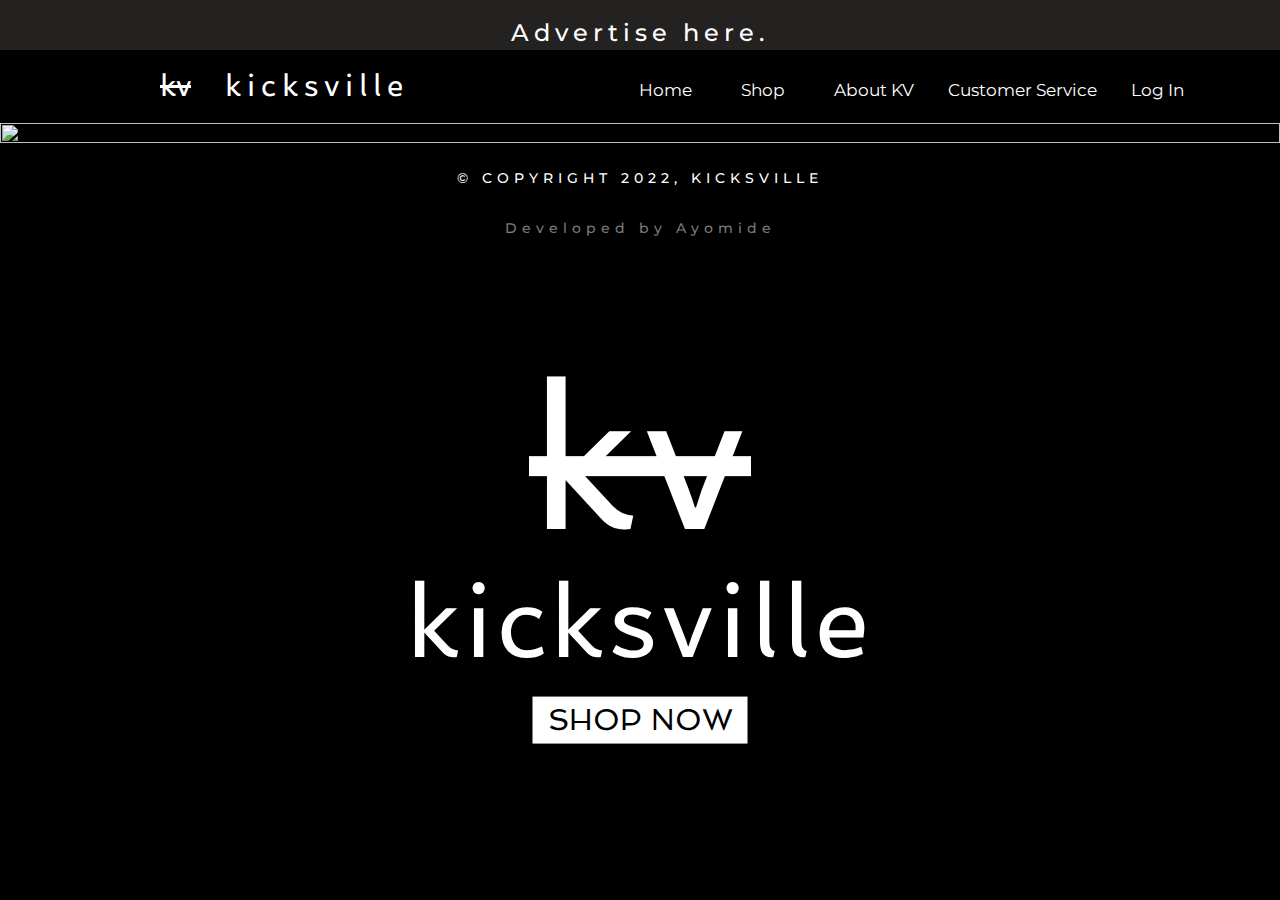
==== index.html @ f02df751 "Add files via upload" ====
<!DOCTYPE html>
<html lang="en-us">
<head>
<meta charset="utf-8">
	<title>Kicksville</title>


	<!-- Favicon -->
	<link rel="apple-touch-icon" sizes="180x180" href="/apple-touch-icon.png">
	<link rel="icon" type="image/png" sizes="32x32" href="/favicon-32x32.png">
	<link rel="icon" type="image/png" sizes="16x16" href="/favicon-16x16.png">
	<link rel="manifest" href="/site.webmanifest">

	<!-- Linkages -->
	<link rel="stylesheet" type="text/css" href="bootstrap.css">
	<link rel="stylesheet" type="text/css" href="custom.css">
<!-- Allan Font -->
	<link href='https://fonts.googleapis.com/css?family=Allan' rel='stylesheet'>
<!-- Aclonica Font -->
	<link rel="stylesheet"  href='https://fonts.googleapis.com/css?family=Aclonica'>
<!-- Montserrat Font -->
<link href="https://fonts.googleapis.com/css2?family=Montserrat:wght@300&display=swap" rel="stylesheet">
<!-- Spinnaker Font -->
<link href="https://fonts.googleapis.com/css2?family=Spinnaker&display=swap" rel="stylesheet">


<script src="https://kit.fontawesome.com/956d399ba0.js" crossorigin="anonymous"></script>
</head>
<body>
<h3 id="ads-bar">Advertise here.  </h3>

	<div>
<h1  class="logo">kv</h1>
	<h1  class="head">   &nbsp;     kicksville </h1>
	<i class="fa-solid fa-bars-staggered icon" onclick="clickBar()"></i>


<div class="topnav" id="topnavv" >
	
	<a href="index.html"> Home</a>
	<div class="dropdown">
		<a><button class="dropbtn" id="drop-btn" ">Shop <i class="fa-solid fa-chevron-down"></i></button></a>
		<div class="dropdown-content"> 
		<a href="index.html">Men</a>
		<a href="faq.html">Women</a>
		<a href="index.html">Kids</a>
		</div>
	</div>
			<a href="about.html">About KV</a>
			<a href="contact.html">Customer Service</a>
			<a href="index.html" ><i style="font-size: 30px" class="fas fa-user-circle log"></i> Log In</a> 
			</div>
			
	
	</div>

<img src="kick11.jpg" id="img">
<p  class="center" >kv</p>
<p id="kvtext">kicksville</p>
<div class="shopnow">
	<button class="shopnow-btn" > SHOP NOW</button>
</div>

<footer class="footer">
<p id="copyright">
	&#169; COPYRIGHT 2022, KICKSVILLE
</p>

<p>
	Developed by Ayomide
</p>
</footer>

<script>
	function clickBar() {
	  var x = document.getElementById("topnavv");
	  if (x.className === "topnav") {
		x.className += " responsive";
	  } else {
		x.className = "topnav";
	  }
	}



	</script> 
</body>
</html>
---- custom.css ----
body {
     background-color:black;
   	height: 100%;
     margin: 0;
}


.logo {
font-size: 30px;
color: white;
display:inline;
padding-left: 160px;
text-decoration: line-through;
text-decoration-line: line-through;
font-family: "Spinnaker";
height: 150px;
}

.head {
font-size: 30px;
color: white;
display: inline;
padding: 0px 0px;
padding-left: 0px;
letter-spacing: 0.2em;
text-decoration: none;
font-family: "Spinnaker";
height: 150px;
}

.head:hover{
  transform: scale(1.1);
}

a {font-size: 17px;
  text-decoration: none;
}

div {
background-color: black;
overflow: visible;
width:auto;
padding-top: 15px;
padding-bottom: 15px;
margin: 0;

}

.topnav {
 display: inline;
 padding-left: 200px;
 width: 100px;
 font-family:"Montserrat";
height: auto;

} 
 
.topnav a {
  color: white;
  padding:0px 15px;
  text-decoration: none;
  font-size: 17px;
  text-align: right;

}

   .topnav a:hover {
color:gray;
text-decoration: none;
}

.dropbtn {

  background-color:transparent;
  color: white;
  padding: 0px 15px;
  font-size: 17px;
  border: none;
  cursor: pointer;
  font-family:"Montserrat";
}

.dropdown {
  position: relative;
  display:inline;
}

.dropdown-content {
  display: none;
  position: absolute;
  background-color: black;
  width: inherit;
  min-width: 160px;
  box-shadow: none;
  z-index: 1;

}

.dropdown-content a {
  color: white;
  text-align: left;
  background-color: black;
  padding: 10px 10px;
  text-decoration: none;
  display: block;
  font-size: inherit;
}




.log  {
  color: darkorange;
  padding:0px px;
  padding-bottom: 0px;
  text-decoration: none;
  padding-top: 0px;
  font-size: 17px;
  text-align: right;

}

img { 
  height: 100%;
  width: 100%;
  display: block;
  
}

.container {
  position: relative;
}

.center {
    position: absolute;
    top: 50%;
    display: block;
    left: 50%;
    transform: translate(-50%, -50%);
    font-size: 200px;
    background-color: transparent;
    color: white;
    text-decoration: line-through;
    font-family:"Spinnaker"

  }

  #kvtext { 
    position: absolute;
    top: 68%;
    left: 50%;
    transform: translate(-50%, -50%);
    font-size: 100px;
    background-color: transparent;
    color: white;
    font-family: "Spinnaker";
  }
  
.shopnow {
  position: absolute;
  top: 80%;
  left: 50%;
  transform: translate(-50%, -50%);
  font-size: 30px;
  background-color: transparent;
  color:brown
}

.shopnow-btn {
background-color: white;
color: black;
display: block;
border: none;
padding: 2px 15px;
font-family: "Spinnaker"
}
 
.icon{
  display: none !important;
}

.shopnow-btn:hover{
color: white;
background-color: black;

}

#ads-bar{
  text-align: center;
  font-family:"Montserrat";
  color: white;
  font-weight: 500;
  letter-spacing: 5px;
  background-color: rgb(36, 33, 33);
  margin: 0;
  height: 50px;
  padding-top: 20px;
 
}

footer{
margin: 0;
background-color: black;


 
}

p{
  font-family:"Montserrat";
  color: #7c7a7a;
  text-align: center;
  font-weight: 500;
  padding: 20px;
  padding-bottom: 0;
  letter-spacing: 5px;
}

#copyright{
  padding-top: 0;
  margin-top: 0;
  color: white;
  margin-top: 20px;
}

@media (max-width:600px){
 
body{
  height: 100px;
}

 .head, .logo{
   font-size: 20px;
   text-align: left;
   padding-left: 0;
   margin-left: 0;
   margin-right: 0;
 }
 
 .center, #kvtext{
   display: none;
 }

 .shopnow{
   margin-top: 0;
   top: 65%;
 }

#img{
  height: 400px;
}



  .topnav a{
    display: none;
}
.topnav.responsive {position: relative;}
.topnav.responsive .icon {
  position: absolute;
  right: 0;
  top: 0;
}
.topnav.responsive a {
    float: none;
    display: block;
    text-align: center;
  }

  .icon {
    display: block !important ;
    color: white;
    float: right;
    font-size: 20px;
   padding-right: 10px;
   cursor: pointer;
  }

}
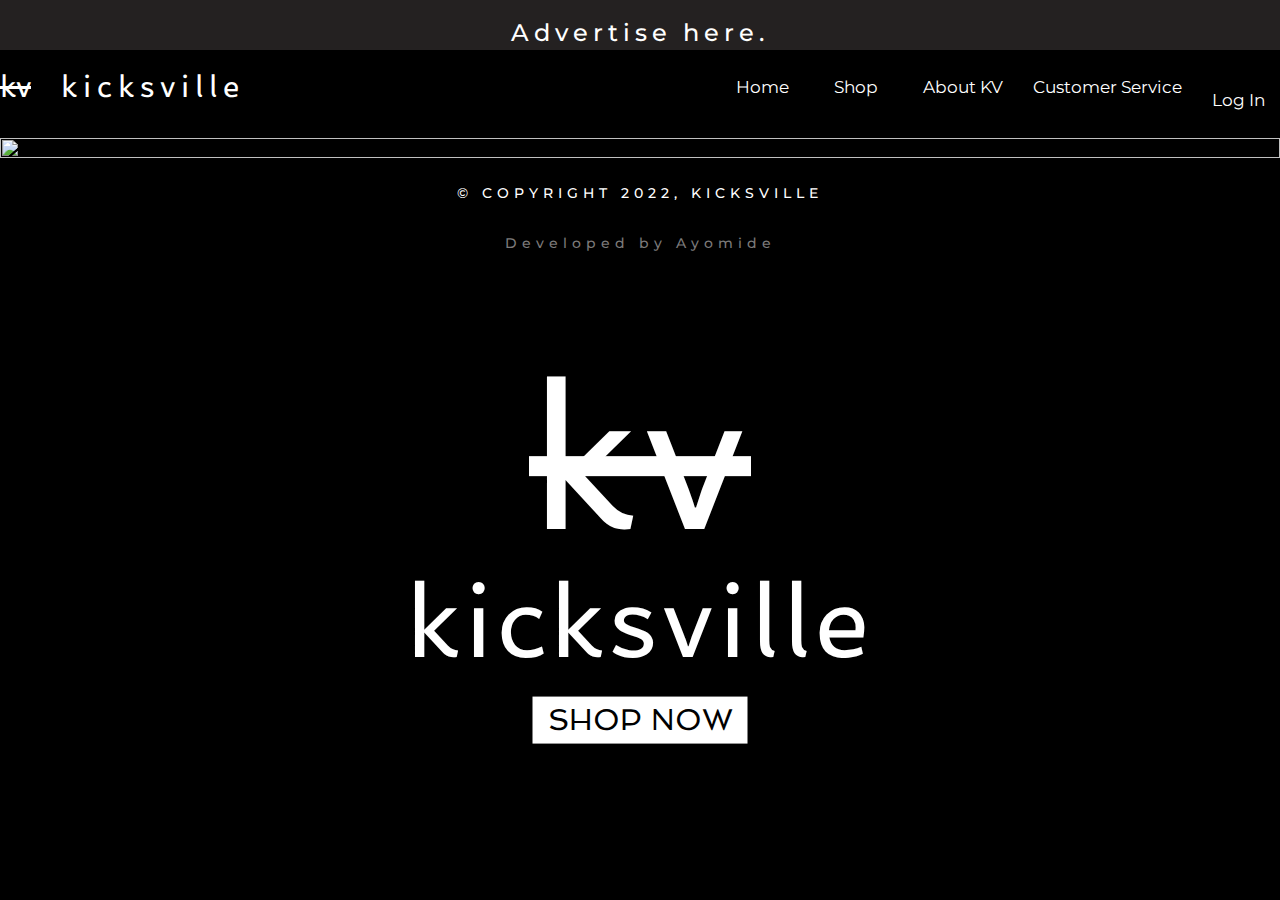
==== commit 48e5f922: "responsive" ====
--- a/index.html
+++ b/index.html
@@ -1,7 +1,9 @@
 <!DOCTYPE html>
-<html lang="en-us">
+<html lang="en">
 <head>
-<meta charset="utf-8">
+	<meta charset="UTF-8">
+	<meta http-equiv="X-UA-Compatible" content="IE=edge">
+	<meta name="viewport" content="width=device-width, initial-scale=1.0">
 	<title>Kicksville</title>
 
 
@@ -26,34 +28,25 @@
 
 <script src="https://kit.fontawesome.com/956d399ba0.js" crossorigin="anonymous"></script>
 </head>
-<body>
-<h3 id="ads-bar">Advertise here.  </h3>
-
-	<div>
-<h1  class="logo">kv</h1>
-	<h1  class="head">   &nbsp;     kicksville </h1>
-	<i class="fa-solid fa-bars-staggered icon" onclick="clickBar()"></i>
 
 
+<body>
+	<h3 id="ads-bar">Advertise here.  </h3>
+
+	<section>
+		<div>
+	<h1  class="logo">kv</h1>
+	<h1  class="head">   &nbsp;     kicksville </h1>
 <div class="topnav" id="topnavv" >
 	
-	<a href="index.html"> Home</a>
-	<div class="dropdown">
-		<a><button class="dropbtn" id="drop-btn" ">Shop <i class="fa-solid fa-chevron-down"></i></button></a>
-		<div class="dropdown-content"> 
-		<a href="index.html">Men</a>
-		<a href="faq.html">Women</a>
-		<a href="index.html">Kids</a>
+	<a href="index.html" id="home-pad"> Home</a	>
+		<a><button class="dropbtn" id="drop-btn">Shop <i class="fa-solid fa-chevron-down"></i></button></a>
+		<a href="about.html">About KV</a>
+		<a href="contact.html">Customer Service</a>
+		<a href="index.html" ><i style="font-size: 30px" class="fas fa-user-circle log"></i> Log In</a> 
+		<i class="icon fa-solid fa-bars-staggered" onclick="clickBar()"></i>
 		</div>
-	</div>
-			<a href="about.html">About KV</a>
-			<a href="contact.html">Customer Service</a>
-			<a href="index.html" ><i style="font-size: 30px" class="fas fa-user-circle log"></i> Log In</a> 
-			</div>
-			
-	
-	</div>
-
+		</div>
 <img src="kick11.jpg" id="img">
 <p  class="center" >kv</p>
 <p id="kvtext">kicksville</p>
@@ -70,7 +63,7 @@
 	Developed by Ayomide
 </p>
 </footer>
-
+	</section>
 <script>
 	function clickBar() {
 	  var x = document.getElementById("topnavv");
@@ -84,6 +77,14 @@
 
 
 	</script> 
+
+
+
 </body>
 </html>
 
+
+
+
+
+
--- a/custom.css
+++ b/custom.css
@@ -8,24 +8,24 @@
 .logo {
 font-size: 30px;
 color: white;
-display:inline;
-padding-left: 160px;
+
+float: left;
 text-decoration: line-through;
 text-decoration-line: line-through;
 font-family: "Spinnaker";
-height: 150px;
+
+
 }
 
 .head {
 font-size: 30px;
 color: white;
-display: inline;
-padding: 0px 0px;
-padding-left: 0px;
+
+float: left;
 letter-spacing: 0.2em;
 text-decoration: none;
 font-family: "Spinnaker";
-height: 150px;
+
 }
 
 .head:hover{
@@ -38,30 +38,28 @@
 
 div {
 background-color: black;
-overflow: visible;
 width:auto;
-padding-top: 15px;
-padding-bottom: 15px;
 margin: 0;
+display: inline;
 
 }
 
 .topnav {
  display: inline;
- padding-left: 200px;
- width: 100px;
+float: right;
  font-family:"Montserrat";
-height: auto;
+margin: 0;
 
 } 
  
+
 .topnav a {
   color: white;
-  padding:0px 15px;
-  text-decoration: none;
-  font-size: 17px;
-  text-align: right;
-
+  text-decoration: none;
+  padding: 25px  15px 20px 15px;
+  font-size: 17px;
+display: inline;
+float: left;
 }
 
    .topnav a:hover {
@@ -106,18 +104,15 @@
   font-size: inherit;
 }
 
-
+.icon{
+  display: none !important;
+}
 
 
 .log  {
   color: darkorange;
-  padding:0px px;
-  padding-bottom: 0px;
-  text-decoration: none;
-  padding-top: 0px;
-  font-size: 17px;
-  text-align: right;
-
+  text-decoration: none;
+  font-size: 17px;
 }
 
 img { 
@@ -175,9 +170,7 @@
 font-family: "Spinnaker"
 }
  
-.icon{
-  display: none !important;
-}
+
 
 .shopnow-btn:hover{
 color: white;
@@ -223,7 +216,8 @@
   margin-top: 20px;
 }
 
-@media (max-width:600px){
+
+@media screen and (max-width:768px){
  
 body{
   height: 100px;
@@ -246,6 +240,16 @@
    top: 65%;
  }
 
+ .shopnow-btn{
+  
+  width: 150px;
+  height: 30px;
+  font-size: 17px;
+  
+  
+    }
+  
+
 #img{
   height: 400px;
 }
@@ -254,8 +258,11 @@
 
   .topnav a{
     display: none;
-}
-.topnav.responsive {position: relative;}
+    float: inline-start;
+}
+.topnav.responsive {
+  position: relative;
+}
 .topnav.responsive .icon {
   position: absolute;
   right: 0;
@@ -265,16 +272,19 @@
     float: none;
     display: block;
     text-align: center;
-  }
-
-  .icon {
-    display: block !important ;
+    padding: 10px 15px 10px 15px;
+  }
+
+ .icon {
+   display: inline !important;
     color: white;
     float: right;
     font-size: 20px;
-   padding-right: 10px;
+    padding: 25px  5px 20px 15px;;
    cursor: pointer;
   }
 
 }
 
+
+  
